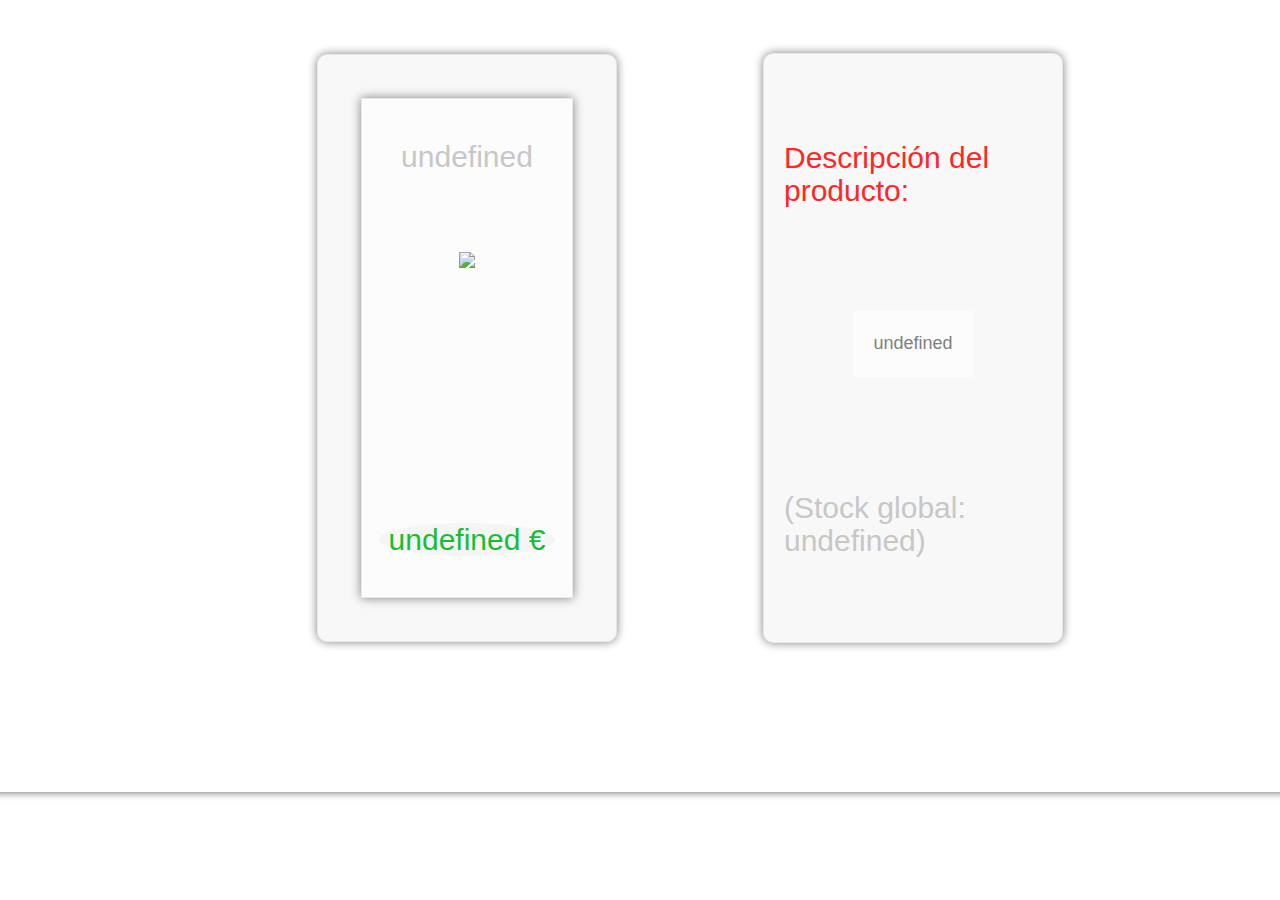
==== emergente.html @ 1ca7ae72 "Initial commit" ====
<!DOCTYPE html>
<html lang="en">

<head>
    <title>BOM</title>
    <meta charset="utf-8">
    <meta name="viewport" content="width=device-width, initial-scale=1">
    <link rel="stylesheet" href="css/micss.css">
    <link rel="stylesheet" href="https://maxcdn.bootstrapcdn.com/bootstrap/3.3.7/css/bootstrap.min.css">
    <link rel="stylesheet" href="https://cdnjs.cloudflare.com/ajax/libs/font-awesome/4.7.0/css/font-awesome.min.css">
    <script src="https://ajax.googleapis.com/ajax/libs/jquery/3.2.1/jquery.min.js"></script>
    <script src="https://maxcdn.bootstrapcdn.com/bootstrap/3.3.7/js/bootstrap.min.js"></script>
    <!-- Excepciones -->
    <script src="js/BaseException.js"></script>
    <!-- Gestión ERP -->
    <script src="js/Erp.js"></script>
    <link rel="stylesheet" href="https://maxcdn.bootstrapcdn.com/bootstrap/3.3.7/css/bootstrap.min.css">
    <script src="https://ajax.googleapis.com/ajax/libs/jquery/3.2.1/jquery.min.js"></script>
    <script src="https://maxcdn.bootstrapcdn.com/bootstrap/3.3.7/js/bootstrap.min.js"></script>
    <script src="js/DOM.js"></script>
</head>

<body>
    <main>
        <div id="prod2">
        </div>
    </main>
</body>
<script>
    function getGET() {
        var loc = document.location.href;
        if (loc.indexOf('?') > 0) {
            var getString = loc.split('?')[1];
            var GET = getString.split('&');
            var get = {};
            for (var i = 0, l = GET.length; i < l; i++) {
                var tmp = GET[i].split('=');
                get[tmp[0]] = unescape(decodeURI(tmp[1]));
            }
            return get;
        }
    }

    window.onload = function() {
        var valores = getGET();
            var array=[];
            for(var index in valores)
            {
                array.push(valores[index]);
            }
            
            document.getElementById("prod2").innerHTML="";
            document.getElementById("prod2").innerHTML+="<div><a><h3>"+array[0]+"</h3><img src='"+array[2]+"'><span>"+array[0]+"</span><h4>"+array[1]+" €</h4></a></div><div id='desc'><h2>Descripción del producto: </h2><p>"+array[3]+"</p><h3>(Stock global: "+array[4]+")</h3></div>";
    }

</script>


</html>
---- css/micss.css ----
*{
    font-family: sans-serif;
}

body{
    display: flex;
    justify-content: center;
    flex-direction: column;
    align-items: center;
}

main{
    min-height: 792px;
    width: 1450px;
    background-color: white;
    box-shadow: 0px 0px 8px #5c5c5c;
    overflow: hidden;
    display: table;
}

header{
    height: 140px;
    width: 100%;
    background-color: rgb(245, 245, 245);
    margin: 0px;
    padding: 0px;
    font-size: 24px;
    z-index: 800;
}

header>div{
    display: flex;
    justify-content: center;
    align-items: center;
}

#nav{
    width: 100%;
    height: 100%;
    display: flex;
    align-items: center;
    justify-content: center;
}

#nav a{
    padding: 53px 80px; 
    text-decoration: none;
    color: #5c5c5c;
    border-right: 1px solid #efefef;
    background: linear-gradient(to right, rgb(245, 245, 245), white, white, white, white, white);
}

#nav a:hover{
    background: linear-gradient(to right, #cc1818, #ff2525, #ff2525, #ff2525, #ff2525, #cc1818);
    color: white;
}

#logo{
    width: 100px;
    height: 100px;
    position: absolute;
    left: 60px;
    top: 20px;
}

#logo img{
    width: 100%;
    height: auto;
}

#carrito{
    position: absolute;
    right: 0px;
    top: 0px;
    padding: 36px 68px;
    border-left: 1px solid #efefef;
    background: linear-gradient(to right, #f5f5f5, white, white, white, white, white);
    color: red;
}

#carrito span{
    font-size: 60px;
}

#carrito:hover{
    color: white;
    background: linear-gradient(to right, #cc1818, #ff2525, #ff2525, #ff2525, #ff2525, #cc1818);
}

#cat{
    display: flex;
    justify-content: space-between;
    align-items: center;
    margin: 0px;
    border-bottom: 3px solid red;
    border-top: 3px solid red;
    border-right: 3px solid red;
    background-color: white;
    z-index: 100;
}

#cat a{
    padding: 30px 63px;
    border: 0px 1px solid #efefef;
    color: #959595;
    background-color: #ffffff;
    font-size: 16px;
    z-index: 109;
    text-decoration: none;
}

#cat a:hover{
    background-color: #fcfcfc;
    color: #ff0000;
    font-size: 18px;
}

#cat span{
    padding: 28.9px 61px;
    color: white;
    background-color: red;
    font-size: 18px;
    border-top: 2px solid red;
}

#productos{
    display: flex;
    justify-content: flex-start;
    align-items: center;
    flex-direction: column;
    width: 100%;
    min-height: 800px;
    padding: 30px;
    background-color: aqua;
}

#prod{
    width: 100%;
    height: 100%;
    padding: 30px;
}

#prod2{
    width: 100%;
    height: 100%;
    padding: 30px;
    display: flex;
    justify-content: center;
    align-items: center;
}


#prod p{
    color: #696969;
    text-align: justify;
    font-size: 20px;
    padding: 40px;
}

#prod2 p{
    color: #696969;
    text-align: justify;
    font-size: 20px;
    padding: 40px;
}

#prod img{
    max-width: auto;
    height: 200px;
}

#prod2 img{
    max-width: auto;
    height: 200px;
}

#prod div{
    width: 300px;
    min-height: 500px;
    border: 1px solid #e8e8e8;
    background-color: #fcfcfc;
    box-shadow: 0px 0px 10px grey;
    display: flex;
    flex-direction: column;
    justify-content: space-around;
    align-items: center;
    z-index: 100;
    margin: 23px;
    padding: 20px;
    float: left;
    background-color: #f8f8f8;
    border-radius: 10px;
}

#prod2 div{
    width: 300px;
    min-height: 500px;
    border: 1px solid #e8e8e8;
    background-color: #fcfcfc;
    box-shadow: 0px 0px 10px grey;
    display: flex;
    justify-content: space-around;
    align-items: center;
    z-index: 100;
    margin: 23px;
    padding: 20px;
    background-color: #f8f8f8;
    border-radius: 10px;
}

#prod div a{
    width: 300px;
    min-height: 500px;
    border: 1px solid #e8e8e8;
    background-color: #fcfcfc;
    box-shadow: 0px 0px 10px grey;
    display: flex;
    flex-direction: column;
    justify-content: space-around;
    align-items: center;
    z-index: 100;
    margin: 23px;
    float: left;
}

#prod2 div a h3{
    color: #c7c7c7;
    font-size: 30px;
    margin: 10px 0px 18px 0px;
}

#prod2 div a h4{
    color: #18be32;
    font-size: 30px;
    background-color: #f5f5f5;
    border-radius: 50%;
    padding: 0px 10px;
}

#prod2 a span{
    text-align: justify;
    font-size: 12px;
    color: grey;
    padding: 20px 20px 0px 20px;
    display: none;
}

#prod2 a{
    height: 70%;
    width: 100%;
    text-decoration: none;
}

#prod2 div p{
    font-size: 18px;
    color: grey;
    padding: 20px;
    background-color: #fcfcfc;
    text-align: justify;
}

#prod2 div a{
    width: 300px;
    min-height: 500px;
    border: 1px solid #e8e8e8;
    background-color: #fcfcfc;
    box-shadow: 0px 0px 10px grey;
    display: flex;
    flex-direction: column;
    justify-content: space-around;
    align-items: center;
    z-index: 100;
    margin: 23px;
    float: left;
}

#prod div a{
    width: 300px;
    min-height: 500px;
    border: 1px solid #e8e8e8;
    background-color: #fcfcfc;
    box-shadow: 0px 0px 10px grey;
    display: flex;
    flex-direction: column;
    justify-content: space-around;
    align-items: center;
    z-index: 100;
    margin: 23px;
    float: left;
}

#prod div a h3{
    color: #c7c7c7;
    font-size: 30px;
    margin: 10px 0px 18px 0px;
}

#prod div a h4{
    color: #18be32;
    font-size: 30px;
    background-color: #f5f5f5;
    border-radius: 50%;
    padding: 0px 10px;
}

#prod a span{
    text-align: justify;
    font-size: 12px;
    color: grey;
    padding: 20px 20px 0px 20px;
    display: none;
}

#prod a{
    height: 70%;
    width: 100%;
    text-decoration: none;
}

#prod div p{
    font-size: 18px;
    color: grey;
    padding: 20px;
    background-color: #fcfcfc;
    text-align: justify;
}

footer{
    height: 80px;
    width: 100%;
    box-shadow: 0px 0px 20px #5c5c5c;
    background-color: #ff2525;
    margin: 0px;
    padding: 0px;
    bottom: 0px;
    position: relative;
    bottom: 0px;
}

#desc{
    width: 980px;
    height: 590px;
    border: 1px solid #e8e8e8;
    background-color: #fcfcfc;
    box-shadow: 0px 0px 10px grey;
    display: flex;
    flex-direction: column;
    justify-content: space-around;
    align-items: center;
    z-index: 100;
    margin: 23px 60px;
    padding: 40px 70px;
    float: left;
    position: relative;
    left: 100px;
}



#desc h2{
    color: #ff2626;
}

#desc h3{
    color: #c7c7c7;
    font-size: 30px;
    margin: 10px 0px 18px 0px;
}

#desc p{
    color: #343434;
    font-size: 24px;
}

#imgintro{
    width: 400px;
    height: 400px;
}

#footer{
    color: white;
    width: 100%;
    height: 100%;
    display: flex;
    justify-content: space-between;
    align-items: center;
    padding: 0px 20px 10px 20px;
}

#footer h3{
    font-size: 1.1em;
}

button{
    width: 50px;
    color: white;
    border-radius: 50%;
    background-color: rgba(128, 128, 128, 0.39);
    padding: 10px;
}
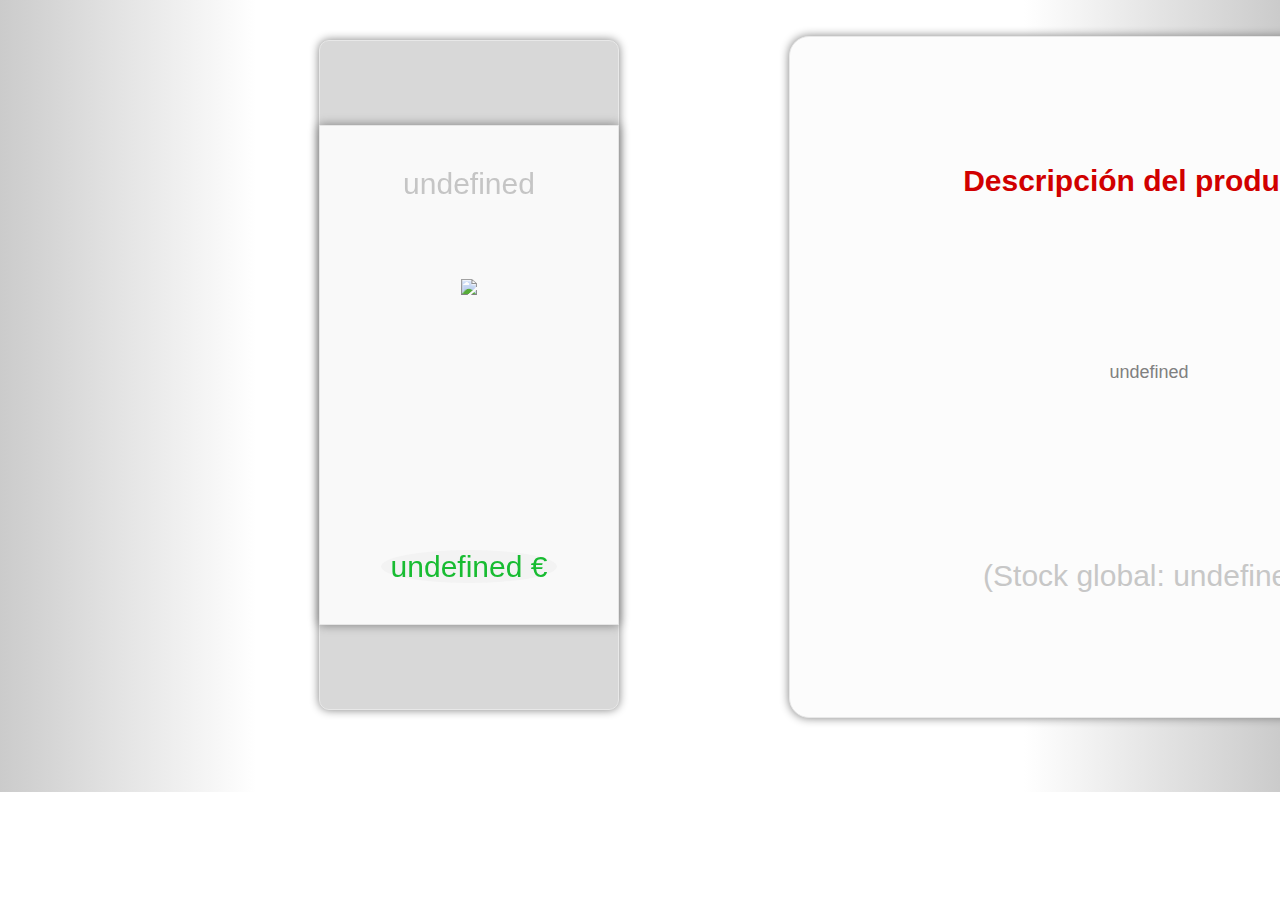
==== commit 30cc2079: "Versión 1.2" ====
--- a/emergente.html
+++ b/emergente.html
@@ -22,7 +22,7 @@
 
 <body>
     <main>
-        <div id="prod2">
+        <div id="prod">
         </div>
     </main>
 </body>
@@ -49,8 +49,8 @@
                 array.push(valores[index]);
             }
             
-            document.getElementById("prod2").innerHTML="";
-            document.getElementById("prod2").innerHTML+="<div><a><h3>"+array[0]+"</h3><img src='"+array[2]+"'><span>"+array[0]+"</span><h4>"+array[1]+" €</h4></a></div><div id='desc'><h2>Descripción del producto: </h2><p>"+array[3]+"</p><h3>(Stock global: "+array[4]+")</h3></div>";
+            document.getElementById("prod").innerHTML="";
+            document.getElementById("prod").innerHTML+="<div><a><h3>"+array[0]+"</h3><img src='"+array[2]+"'><span>"+array[0]+"</span><h4>"+array[1]+" €</h4></a></div><div id='desc'><h2>Descripción del producto: </h2><p>"+array[3]+"</p><h3>(Stock global: "+array[4]+")</h3></div>";
     }
 
 </script>
--- a/css/micss.css
+++ b/css/micss.css
@@ -11,11 +11,15 @@
 
 main{
     min-height: 792px;
-    width: 1450px;
-    background-color: white;
-    box-shadow: 0px 0px 8px #5c5c5c;
+    width: 100%;
+    background: linear-gradient(to right, #cbcbcb, white, white, white, white, #cbcbcb);
+    background-repeat: no-repeat;
+    background-size: 100% 100%;
+    background-attachment: fixed;
     overflow: hidden;
-    display: table;
+    display: flex;
+    flex-direction: column;
+    align-items: center;
 }
 
 header{
@@ -28,30 +32,24 @@
     z-index: 800;
 }
 
-header>div{
-    display: flex;
+#nav{
+    width: 100%;
+    height: 100%;
+    display: flex;
+    align-items: center;
     justify-content: center;
-    align-items: center;
-}
-
-#nav{
-    width: 100%;
-    height: 100%;
-    display: flex;
-    align-items: center;
-    justify-content: center;
+    z-index: 200;
 }
 
 #nav a{
-    padding: 53px 80px; 
+    padding: 52.8px 80px; 
     text-decoration: none;
-    color: #5c5c5c;
-    border-right: 1px solid #efefef;
-    background: linear-gradient(to right, rgb(245, 245, 245), white, white, white, white, white);
+    color: #b4b4b4;
+    background: linear-gradient(to right, rgb(245, 245, 245), white, white, white, white, white, rgb(245, 245, 245));
 }
 
 #nav a:hover{
-    background: linear-gradient(to right, #cc1818, #ff2525, #ff2525, #ff2525, #ff2525, #cc1818);
+    background: linear-gradient(to right, #740000, #830000, #830000, #830000, #830000, #740000);
     color: white;
 }
 
@@ -66,25 +64,78 @@
 #logo img{
     width: 100%;
     height: auto;
-}
-
-#carrito{
+    filter: brightness(60%);
+}
+
+#user{
     position: absolute;
     right: 0px;
     top: 0px;
-    padding: 36px 68px;
+    height: 140px;
+    width: 230px;
     border-left: 1px solid #efefef;
-    background: linear-gradient(to right, #f5f5f5, white, white, white, white, white);
-    color: red;
-}
-
-#carrito span{
-    font-size: 60px;
-}
-
-#carrito:hover{
-    color: white;
-    background: linear-gradient(to right, #cc1818, #ff2525, #ff2525, #ff2525, #ff2525, #cc1818);
+    background-color: white;
+    color: #747474;
+    font-size: 13px;
+    display: flex;
+    justify-content: space-around;
+    flex-direction: column;
+    align-items: center;
+    padding: 14px;
+}
+
+#user h2{
+    font-size: 19px;
+    color: #a8a8a8;
+    font-weight: bold;
+    padding: 0px;
+    margin: 0px;
+}
+
+#form1{
+    width: 100%;
+    height: 100%;
+    display: flex;
+    justify-content: space-between;
+    flex-direction: column;
+    align-items: center;
+}
+
+#user input{
+    width: 171px;
+    height: 30px;
+    padding: 4px;
+}
+
+#user button{
+    background-color: #f2f2f2;
+    width: 100px;
+    height: 30px;
+    box-shadow: 0px 0px 0px;
+    border: 1px solid #7e7e7e;
+    color: #1d1d1d;
+}
+
+#user button:hover{
+    background-color: #830000;
+    color: white;
+    border: 1px solid #830000;
+}
+
+#icono{
+    position: absolute;
+    width: 50px;
+    height: 140px;
+    top: 0px;
+    right: 230px;
+    background-color: #830000;
+    display: flex;
+    justify-content: center;
+    align-items: center;
+}
+
+#icono span{
+    color: white;
 }
 
 #cat{
@@ -92,63 +143,41 @@
     justify-content: space-between;
     align-items: center;
     margin: 0px;
-    border-bottom: 3px solid red;
-    border-top: 3px solid red;
-    border-right: 3px solid red;
-    background-color: white;
+    background-color: #830000;
     z-index: 100;
 }
 
 #cat a{
-    padding: 30px 63px;
-    border: 0px 1px solid #efefef;
-    color: #959595;
-    background-color: #ffffff;
+    padding: 28px 63px;
+    color: #e2e2e2;
+    background:#830000;
     font-size: 16px;
     z-index: 109;
     text-decoration: none;
+    font-weight: bold;
+    border: 3px solid #740000;
 }
 
 #cat a:hover{
-    background-color: #fcfcfc;
-    color: #ff0000;
-    font-size: 18px;
+    color: #ffffff;
+    background:#710000;
 }
 
 #cat span{
-    padding: 28.9px 61px;
-    color: white;
-    background-color: red;
-    font-size: 18px;
-    border-top: 2px solid red;
-}
-
-#productos{
-    display: flex;
-    justify-content: flex-start;
-    align-items: center;
-    flex-direction: column;
-    width: 100%;
-    min-height: 800px;
-    padding: 30px;
-    background-color: aqua;
+    padding: 28px 61px;
+    color: white;
+    background-color: #740000;
+    font-size: 16px;
+    border: 3px solid #740000;
 }
 
 #prod{
-    width: 100%;
+    width: 1404px;
     height: 100%;
     padding: 30px;
-}
-
-#prod2{
-    width: 100%;
-    height: 100%;
-    padding: 30px;
-    display: flex;
-    justify-content: center;
-    align-items: center;
-}
-
+    padding:30px 60px;
+    margin: 0px 249px;
+}
 
 #prod p{
     color: #696969;
@@ -157,55 +186,40 @@
     padding: 40px;
 }
 
-#prod2 p{
-    color: #696969;
-    text-align: justify;
-    font-size: 20px;
-    padding: 40px;
-}
-
 #prod img{
     max-width: auto;
     height: 200px;
 }
 
-#prod2 img{
-    max-width: auto;
-    height: 200px;
-}
-
 #prod div{
+    height: 670px;
+    border: 1px solid #e8e8e8;
+    box-shadow: 0px 0px 10px grey;
+    display: flex;
+    flex-direction: column;
+    justify-content: space-around;
+    align-items: center;
+    z-index: 100;
+    margin: 10px 10px;
+    padding: 20px 0px;
+    float: left;
+    background-color: #d8d8d8;
+    border-radius: 10px;
+    margin-bottom: 50px;
     width: 300px;
-    min-height: 500px;
+}
+
+#prod div a{
+    width: 200px;
+    height: 300px;
     border: 1px solid #e8e8e8;
-    background-color: #fcfcfc;
+    background-color: #ffffff;
     box-shadow: 0px 0px 10px grey;
     display: flex;
     flex-direction: column;
     justify-content: space-around;
     align-items: center;
     z-index: 100;
-    margin: 23px;
-    padding: 20px;
-    float: left;
-    background-color: #f8f8f8;
-    border-radius: 10px;
-}
-
-#prod2 div{
-    width: 300px;
-    min-height: 500px;
-    border: 1px solid #e8e8e8;
-    background-color: #fcfcfc;
-    box-shadow: 0px 0px 10px grey;
-    display: flex;
-    justify-content: space-around;
-    align-items: center;
-    z-index: 100;
-    margin: 23px;
-    padding: 20px;
-    background-color: #f8f8f8;
-    border-radius: 10px;
 }
 
 #prod div a{
@@ -223,72 +237,6 @@
     float: left;
 }
 
-#prod2 div a h3{
-    color: #c7c7c7;
-    font-size: 30px;
-    margin: 10px 0px 18px 0px;
-}
-
-#prod2 div a h4{
-    color: #18be32;
-    font-size: 30px;
-    background-color: #f5f5f5;
-    border-radius: 50%;
-    padding: 0px 10px;
-}
-
-#prod2 a span{
-    text-align: justify;
-    font-size: 12px;
-    color: grey;
-    padding: 20px 20px 0px 20px;
-    display: none;
-}
-
-#prod2 a{
-    height: 70%;
-    width: 100%;
-    text-decoration: none;
-}
-
-#prod2 div p{
-    font-size: 18px;
-    color: grey;
-    padding: 20px;
-    background-color: #fcfcfc;
-    text-align: justify;
-}
-
-#prod2 div a{
-    width: 300px;
-    min-height: 500px;
-    border: 1px solid #e8e8e8;
-    background-color: #fcfcfc;
-    box-shadow: 0px 0px 10px grey;
-    display: flex;
-    flex-direction: column;
-    justify-content: space-around;
-    align-items: center;
-    z-index: 100;
-    margin: 23px;
-    float: left;
-}
-
-#prod div a{
-    width: 300px;
-    min-height: 500px;
-    border: 1px solid #e8e8e8;
-    background-color: #fcfcfc;
-    box-shadow: 0px 0px 10px grey;
-    display: flex;
-    flex-direction: column;
-    justify-content: space-around;
-    align-items: center;
-    z-index: 100;
-    margin: 23px;
-    float: left;
-}
-
 #prod div a h3{
     color: #c7c7c7;
     font-size: 30px;
@@ -315,6 +263,7 @@
     height: 70%;
     width: 100%;
     text-decoration: none;
+    filter: brightness(99%)
 }
 
 #prod div p{
@@ -328,8 +277,8 @@
 footer{
     height: 80px;
     width: 100%;
-    box-shadow: 0px 0px 20px #5c5c5c;
-    background-color: #ff2525;
+    box-shadow: 0px 0px 20px #000000;
+    background-color: #830000;
     margin: 0px;
     padding: 0px;
     bottom: 0px;
@@ -337,9 +286,9 @@
     bottom: 0px;
 }
 
-#desc{
-    width: 980px;
-    height: 590px;
+#prod #desc{
+    height: 682px;
+    width: 720px;
     border: 1px solid #e8e8e8;
     background-color: #fcfcfc;
     box-shadow: 0px 0px 10px grey;
@@ -348,17 +297,18 @@
     justify-content: space-around;
     align-items: center;
     z-index: 100;
-    margin: 23px 60px;
+    margin: 0px 60px;
+    margin-top: 6px;
     padding: 40px 70px;
     float: left;
     position: relative;
     left: 100px;
-}
-
-
+    border-radius: 20px;
+}
 
 #desc h2{
-    color: #ff2626;
+    color: #d10000;
+    font-weight: bold;
 }
 
 #desc h3{
@@ -392,9 +342,31 @@
 }
 
 button{
-    width: 50px;
-    color: white;
-    border-radius: 50%;
-    background-color: rgba(128, 128, 128, 0.39);
-    padding: 10px;
+    text-decoration: none;
+    width: 80px;
+    height: 60px;
+    color: #ffffff;
+    background-color: #ffffff;
+    border-radius: 6px;
+    border: 4px solid #a8a8a8;
+    font-size: 30px;
+    box-shadow: 0px 0px 14px #9b9b9b;
+    font-size: 32px;
+    font-weight: bold;
+    display: flex;
+    justify-content: center;
+    align-items: center;
+}
+
+button span{
+    font-size: 32px;
+    font-weight: bold;
+    color: #b2b2b2;
+}
+
+button:hover{
+    background-color: #830000;
+    color: white;
+    box-shadow: 0px 0px 14px #830000;
+    border: 4px solid #830000;
 }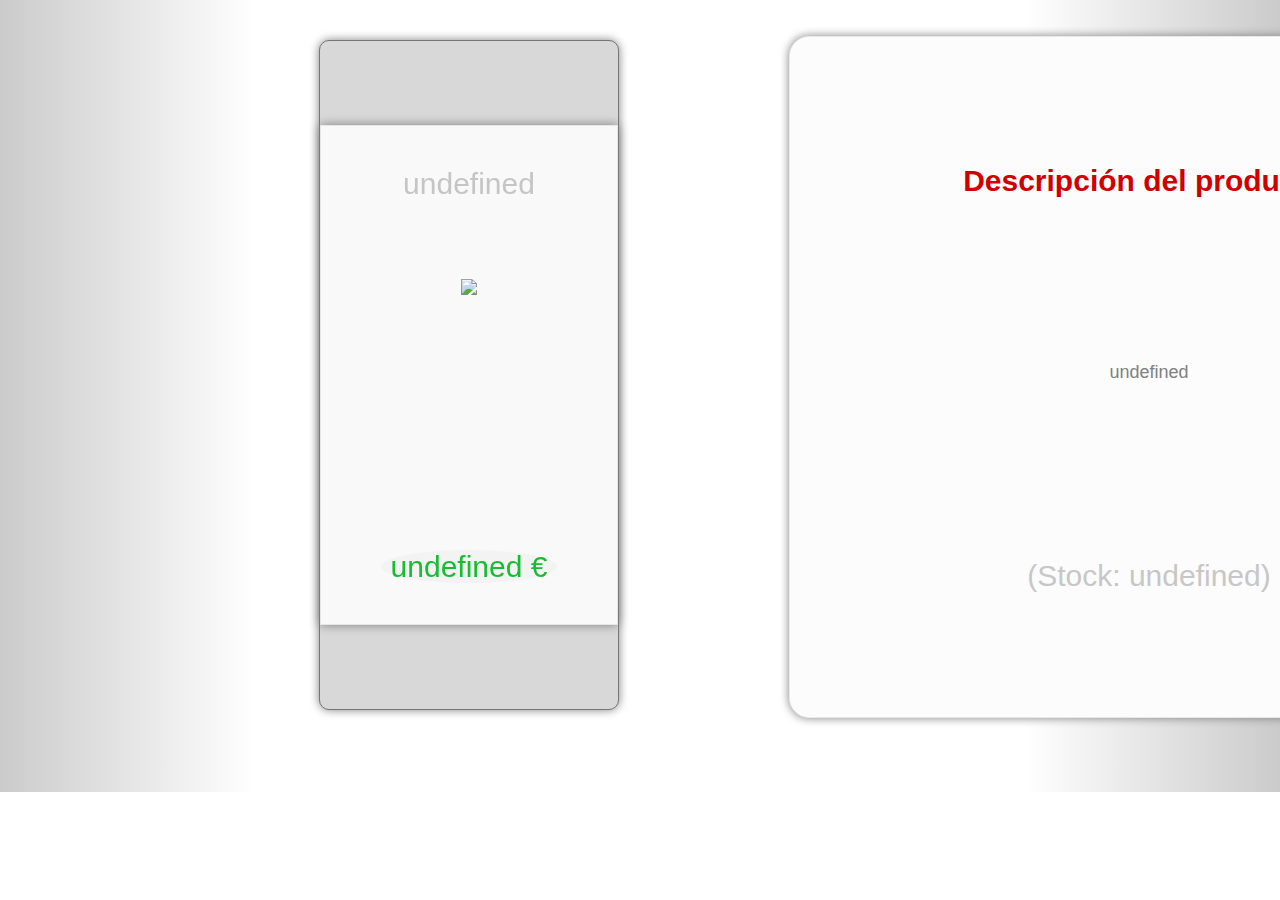
==== commit b5766302: "Versión 1.4" ====
--- a/emergente.html
+++ b/emergente.html
@@ -50,7 +50,7 @@
             }
             
             document.getElementById("prod").innerHTML="";
-            document.getElementById("prod").innerHTML+="<div><a><h3>"+array[0]+"</h3><img src='"+array[2]+"'><span>"+array[0]+"</span><h4>"+array[1]+" €</h4></a></div><div id='desc'><h2>Descripción del producto: </h2><p>"+array[3]+"</p><h3>(Stock global: "+array[4]+")</h3></div>";
+            document.getElementById("prod").innerHTML+="<div><a><h3>"+array[0]+"</h3><img src='"+array[2]+"'><span>"+array[0]+"</span><h4>"+array[1]+" €</h4></a></div><div id='desc'><h2>Descripción del producto: </h2><p>"+array[3]+"</p><h3>(Stock: "+array[4]+")</h3></div>";
     }
 
 </script>
--- a/css/micss.css
+++ b/css/micss.css
@@ -42,7 +42,7 @@
 }
 
 #nav a{
-    padding: 52.8px 80px; 
+    padding: 53px 80px; 
     text-decoration: none;
     color: #b4b4b4;
     background: linear-gradient(to right, rgb(245, 245, 245), white, white, white, white, white, rgb(245, 245, 245));
@@ -183,7 +183,7 @@
     color: #696969;
     text-align: justify;
     font-size: 20px;
-    padding: 40px;
+    padding: 10px;
 }
 
 #prod img{
@@ -193,7 +193,7 @@
 
 #prod div{
     height: 670px;
-    border: 1px solid #e8e8e8;
+    border: 1px solid #767676;
     box-shadow: 0px 0px 10px grey;
     display: flex;
     flex-direction: column;
@@ -210,7 +210,7 @@
 }
 
 #prod div a{
-    width: 200px;
+    width: 100%;
     height: 300px;
     border: 1px solid #e8e8e8;
     background-color: #ffffff;
@@ -223,7 +223,7 @@
 }
 
 #prod div a{
-    width: 300px;
+    width: 100%;
     min-height: 500px;
     border: 1px solid #e8e8e8;
     background-color: #fcfcfc;
@@ -369,4 +369,149 @@
     color: white;
     box-shadow: 0px 0px 14px #830000;
     border: 4px solid #830000;
+}
+
+#modulos{
+    position: fixed;
+    width: 276px;
+    height: 640px;
+    right: 20px;
+    top: 262px;
+    display: flex;
+    flex-direction: column;
+    justify-content: space-between;
+    align-items: center;
+}
+
+#modulos div h2{
+    padding: 0px;
+    margin: 0px;
+    color: #efefef;
+    height: 25%;
+    font-size: 24px;
+    padding: 1.8%;
+}
+
+#modulos div div{
+    border-top: 2px solid #bcbcbc;
+}
+
+#modulocat{
+    width: 100%;
+    height: 20%;
+    background: #830000;
+    border-top-left-radius: 20px;
+    border-bottom-left-radius: 20px;
+    border-top-right-radius: 20px;
+    border-bottom-right-radius: 20px;
+    display: flex;
+    flex-direction: column;
+    justify-content:space-around;
+    align-items: center;
+    overflow: hidden;
+    box-shadow: 0px 0px 10px grey;
+}
+
+#modulonav{
+    width: 100%;
+    height: 20%;
+    background: #830000;
+    margin-bottom: 5%;
+    border-top-left-radius: 20px;
+    border-bottom-left-radius: 20px;
+    border-top-right-radius: 20px;
+    border-bottom-right-radius: 20px;
+    display: flex;
+    flex-direction: column;
+    justify-content:space-around;
+    align-items: center;
+    overflow: hidden;
+    box-shadow: 0px 0px 10px grey;
+}
+
+#moduloprod{
+    width: 100%;
+    height: 20%;
+    background: #830000;
+    margin-bottom: 5%;
+    border-top-left-radius: 20px;
+    border-bottom-left-radius: 20px;
+    border-top-right-radius: 20px;
+    border-bottom-right-radius: 20px;
+    display: flex;
+    flex-direction: column;
+    justify-content:space-around;
+    align-items: center;
+    overflow: hidden;
+    box-shadow: 0px 0px 10px grey;
+}
+
+#modulostock{
+    width: 100%;
+    height: 10%;
+    background: #830000;
+    margin-bottom: 5%;
+    border-top-left-radius: 20px;
+    border-bottom-left-radius: 20px;
+    border-top-right-radius: 20px;
+    border-bottom-right-radius: 20px;
+    display: flex;
+    flex-direction: column;
+    justify-content:space-between;
+    align-items: center;
+    overflow: hidden;
+    box-shadow: 0px 0px 10px grey;
+}
+
+.editar{
+    background: #e5e5e5;
+    height: 32px;
+    width: 100%;
+    display: flex;
+    justify-content: center;
+    align-items: center;
+    color: #5d5d5d;
+    font-weight: bold;
+}
+
+.editar:hover{
+    background: #830000;
+    color: white;
+}
+
+.formprod{
+    width: 100%;
+    height: 80%;
+    position: relative;
+    display: flex;
+    flex-direction: column;
+    justify-content: space-around;
+    align-items: center;
+}
+
+.formprod input{
+    width: 300px;
+    height: 50px;
+    padding: 8px;
+    box-shadow: 0px 0px 8px grey;
+    margin-bottom: 30px;
+    border-radius: 8px;
+}
+
+.formprod select{
+    width: 300px;
+    height: 50px;
+    padding: 8px;
+    box-shadow: 0px 0px 8px grey;
+    margin-bottom: 30px;
+    border-radius: 8px;
+}
+
+.formprod select option{
+    color: #575757;
+}
+
+.formprod p{
+    padding: 0px;
+    margin: 0px;
 }